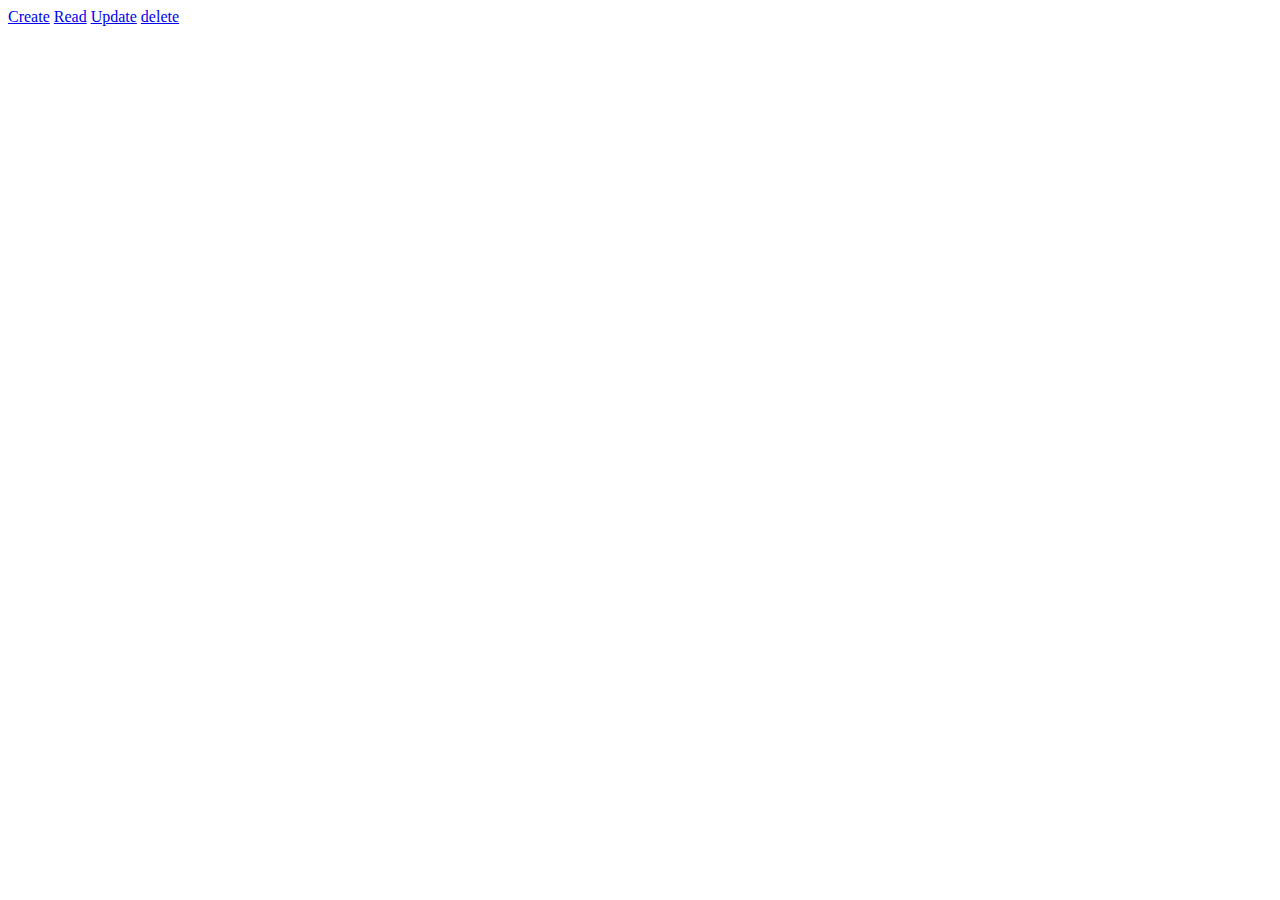
==== templates/html/index.html @ 65dcde38 "first commit" ====
<!DOCTYPE html>
<html>
<head>
<title>Title of the document</title>
</head>

<body>
    <a href="/create">Create</a>
    <a href="/read">Read</a>
    <a href="/update">Update</a>
    <a href="/delete">delete</a>
    
</body>

</html>
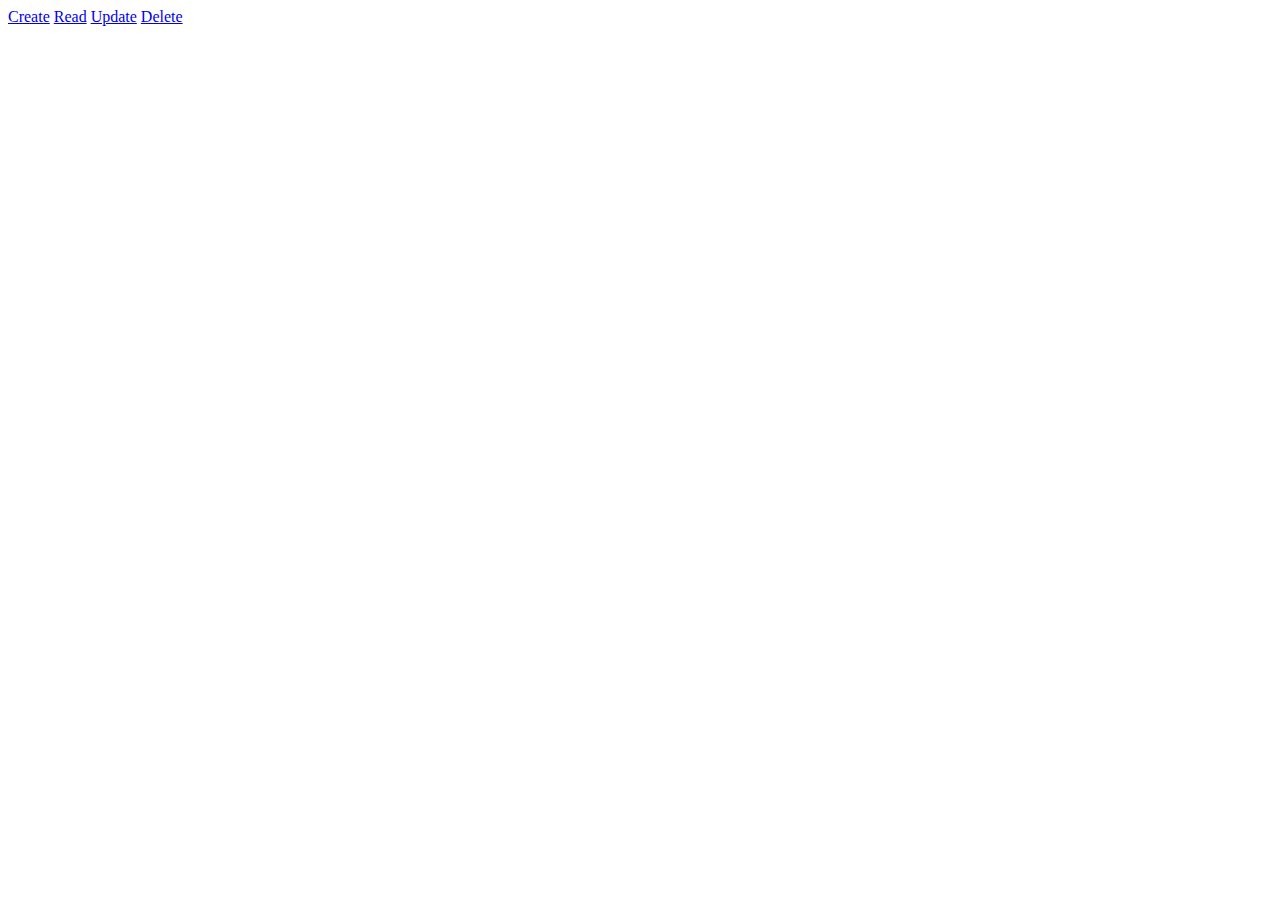
==== commit 69accfa7: "added update operation" ====
--- a/templates/html/index.html
+++ b/templates/html/index.html
@@ -8,8 +8,7 @@
     <a href="/create">Create</a>
     <a href="/read">Read</a>
     <a href="/update">Update</a>
-    <a href="/delete">delete</a>
-    
+    <a href="/delete">Delete</a>
 </body>
 
 </html>